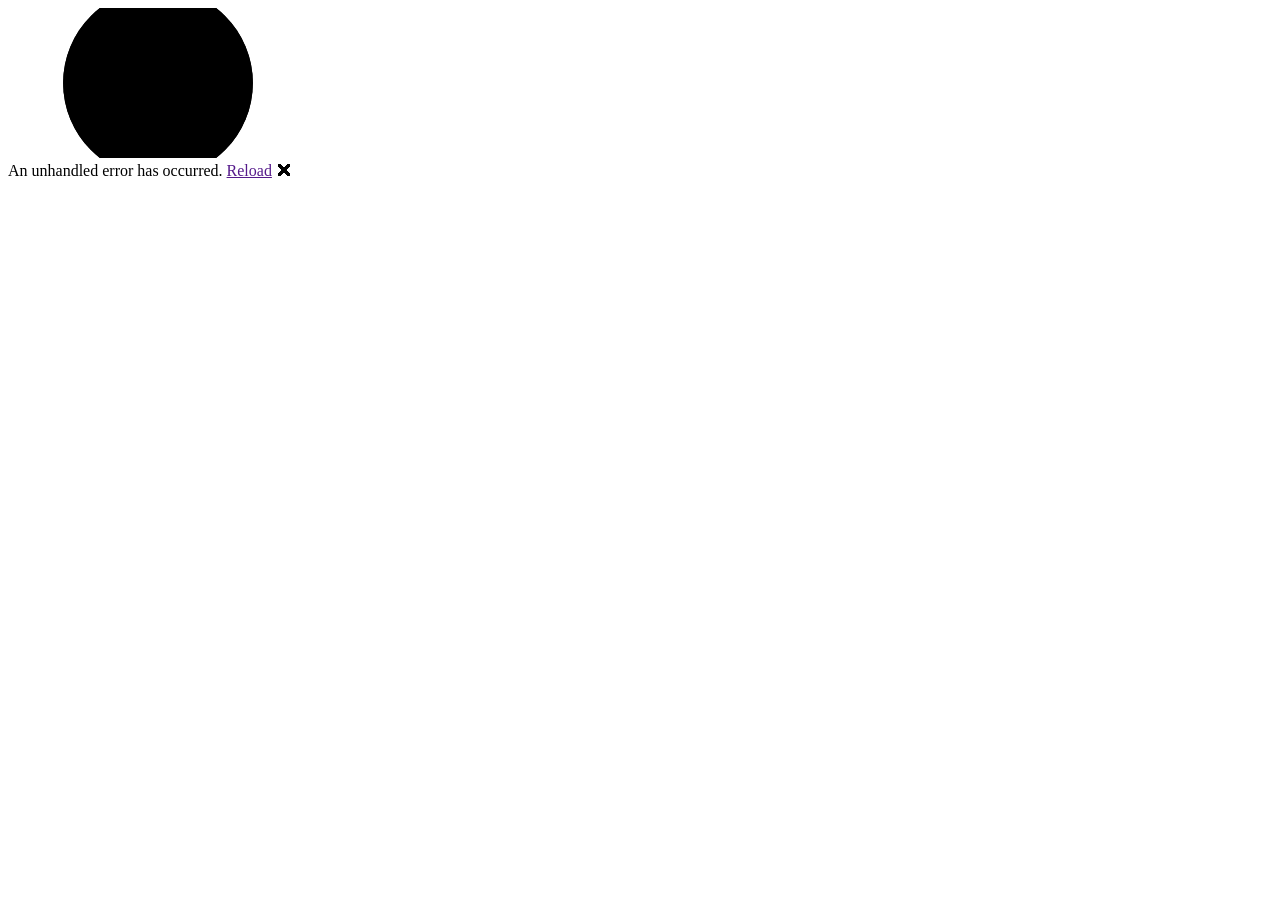
==== wwwroot/index.html @ b7fec28a "Initial commit - Zylo Consulting website" ====
<!DOCTYPE html>
<html lang="en">

<head>
    <meta charset="utf-8" />
    <meta name="viewport" content="width=device-width, initial-scale=1.0" />
    <title>Zylo Consulting | Modern IT Solutions for Small Business</title>
    <meta name="description" content="Enterprise-grade IT consulting for small businesses. Managed IT, cloud migration, network security, and technical support. London-based.">
    <meta name="keywords" content="IT consulting, managed IT services, cloud migration, network security, London, small business IT">
    <meta name="author" content="Zylo Consulting Ltd">
    <meta name="theme-color" content="#0A1628">
    <meta property="og:title" content="Zylo Consulting | Modern IT for Modern Business">
    <meta property="og:description" content="Enterprise-grade technology solutions tailored for small businesses. London-based IT consulting.">
    <meta property="og:type" content="website">
    <meta property="og:url" content="https://zyloconsulting.com">
    <link rel="canonical" href="https://zyloconsulting.com">
    
    <base href="/" />
    
    <link rel="preconnect" href="https://fonts.googleapis.com">
    <link rel="preconnect" href="https://fonts.gstatic.com" crossorigin>
    <link href="https://fonts.googleapis.com/css2?family=Sora:wght@300;400;600;700;800&family=Inter:wght@300;400;500;600&display=swap" rel="stylesheet">
    
    <link rel="stylesheet" href="css/app.css" />
</head>

<body>
    <div id="app">
        <svg class="loading-progress">
            <circle r="40%" cx="50%" cy="50%" />
            <circle r="40%" cx="50%" cy="50%" />
        </svg>
        <div class="loading-progress-text"></div>
    </div>

    <div id="blazor-error-ui">
        An unhandled error has occurred.
        <a href="" class="reload">Reload</a>
        <a class="dismiss">🗙</a>
    </div>
    
    <script src="_framework/blazor.webassembly.js"></script>
    <script src="js/site.js"></script>
</body>

</html>
---- wwwroot/css/app.css ----
/* =============================================
   ZYLO CONSULTING — DESIGN SYSTEM
   ============================================= */
@import url('https://fonts.googleapis.com/css2?family=Sora:wght@300;400;600;700;800&family=Inter:wght@300;400;500;600&display=swap');

:root {
    --blue: #0066FF;
    --blue-light: #3385FF;
    --cyan: #00E5FF;
    --violet: #7C3AED;
    --violet-light: #9B5DEA;
    --bg: #080C14;
    --bg2: #0D1220;
    --bg3: #111827;
    --card: rgba(255,255,255,0.04);
    --card-border: rgba(255,255,255,0.08);
    --text: #FFFFFF;
    --text2: rgba(255,255,255,0.72);
    --text3: rgba(255,255,255,0.45);
    --radius: 16px;
    --radius-lg: 24px;
    --radius-xl: 32px;
    --glow-blue: 0 0 60px rgba(0,102,255,0.35);
    --glow-cyan: 0 0 60px rgba(0,229,255,0.35);
}

*, *::before, *::after { margin:0; padding:0; box-sizing:border-box; }
html { scroll-behavior: smooth; }
body {
    font-family: 'Inter', -apple-system, sans-serif;
    background: var(--bg);
    color: var(--text);
    overflow-x: hidden;
    line-height: 1.6;
}
a { text-decoration: none; color: inherit; }
img { max-width: 100%; display: block; }
button { cursor: pointer; font-family: inherit; border: none; }

/* =============================================
   BACKGROUND
   ============================================= */
.bg-noise {
    position: fixed; inset: 0; z-index: 0; pointer-events: none;
    background-image: radial-gradient(ellipse 80% 50% at 50% -20%, rgba(0,102,255,0.18), transparent),
                      radial-gradient(ellipse 60% 40% at 80% 80%, rgba(124,58,237,0.12), transparent);
}

/* =============================================
   TYPOGRAPHY
   ============================================= */
h1, h2, h3, h4 {
    font-family: 'Sora', sans-serif;
    font-weight: 700;
    line-height: 1.1;
    letter-spacing: -0.5px;
}
.gradient-text {
    background: linear-gradient(135deg, var(--cyan) 0%, var(--blue) 40%, var(--violet) 100%);
    -webkit-background-clip: text;
    -webkit-text-fill-color: transparent;
    background-clip: text;
}

/* =============================================
   NAVIGATION
   ============================================= */
nav#navbar {
    position: fixed; top: 0; width: 100%; z-index: 1000;
    padding: 1rem 5%;
    display: flex; align-items: center; justify-content: space-between;
    background: rgba(8,12,20,0.8);
    backdrop-filter: blur(20px);
    -webkit-backdrop-filter: blur(20px);
    border-bottom: 1px solid rgba(255,255,255,0.06);
    transition: all 0.3s ease;
}
nav#navbar.scrolled {
    padding: 0.7rem 5%;
    background: rgba(8,12,20,0.95);
    box-shadow: 0 4px 30px rgba(0,0,0,0.4);
}
.brand-logo { display: flex; align-items: center; }
.brand-logo img { height: 40px; width: auto; mix-blend-mode: screen; filter: brightness(1.2); }
.nav-links {
    display: flex; align-items: center; gap: 2rem;
    list-style: none;
}
.nav-links a {
    font-size: 0.92rem; font-weight: 500;
    color: var(--text2);
    padding: 0.4rem 0;
    position: relative;
    transition: color 0.25s;
}
.nav-links a:hover, .nav-links a.active { color: var(--cyan); }
.nav-links a::after {
    content: ''; position: absolute; bottom: -2px; left: 0;
    width: 0; height: 2px;
    background: linear-gradient(90deg, var(--cyan), var(--blue));
    border-radius: 2px; transition: width 0.3s;
}
.nav-links a:hover::after, .nav-links a.active::after { width: 100%; }
.nav-cta {
    padding: 0.6rem 1.4rem;
    background: linear-gradient(135deg, var(--blue), var(--violet));
    color: #fff; border-radius: 8px;
    font-weight: 600; font-size: 0.9rem;
    transition: all 0.3s;
}
.nav-cta:hover { transform: translateY(-2px); box-shadow: var(--glow-blue); }
.mobile-toggle {
    display: none; flex-direction: column; gap: 5px;
    background: none; border: none; padding: 5px; z-index: 1001;
}
.mobile-toggle span {
    width: 24px; height: 2px;
    background: var(--text); border-radius: 2px;
    transition: all 0.3s;
}
.mobile-toggle.active span:nth-child(1) { transform: rotate(45deg) translate(5px,5px); }
.mobile-toggle.active span:nth-child(2) { opacity: 0; }
.mobile-toggle.active span:nth-child(3) { transform: rotate(-45deg) translate(5px,-5px); }
.mobile-menu {
    display: none; position: fixed; inset: 0;
    background: rgba(8,12,20,0.98); backdrop-filter: blur(30px);
    z-index: 999; flex-direction: column;
    align-items: center; justify-content: center; gap: 2rem;
}
.mobile-menu.open { display: flex; }
.mobile-menu a { font-size: 1.5rem; font-weight: 600; transition: color 0.3s; }
.mobile-menu a:hover { color: var(--cyan); }

/* =============================================
   BUTTONS
   ============================================= */
.btn-primary {
    display: inline-flex; align-items: center; gap: 0.5rem;
    padding: 0.85rem 2rem;
    background: linear-gradient(135deg, var(--blue), var(--violet));
    color: #fff; border-radius: 10px;
    font-weight: 600; font-size: 1rem;
    transition: all 0.3s;
}
.btn-primary:hover { transform: translateY(-3px); box-shadow: var(--glow-blue); }
.btn-outline {
    display: inline-flex; align-items: center; gap: 0.5rem;
    padding: 0.85rem 2rem;
    background: transparent;
    color: var(--cyan); border: 2px solid rgba(0,229,255,0.4);
    border-radius: 10px; font-weight: 600; font-size: 1rem;
    transition: all 0.3s;
}
.btn-outline:hover {
    background: rgba(0,229,255,0.08);
    border-color: var(--cyan); transform: translateY(-3px);
}

/* =============================================
   SECTION SHARED
   ============================================= */
.section { position: relative; padding: 7rem 5%; z-index: 1; }
.container { max-width: 1280px; margin: 0 auto; }
.section-tag {
    display: inline-block;
    padding: 0.35rem 1rem;
    background: rgba(0,102,255,0.1);
    border: 1px solid rgba(0,102,255,0.25);
    border-radius: 50px;
    font-size: 0.78rem; font-weight: 600;
    color: var(--cyan); letter-spacing: 2px;
    text-transform: uppercase; margin-bottom: 1.2rem;
}
.section-title {
    font-size: clamp(2rem, 4vw, 3.2rem);
    font-weight: 800; margin-bottom: 1rem;
}
.section-subtitle {
    color: var(--text2); font-size: 1.1rem;
    max-width: 620px; font-weight: 300; line-height: 1.8;
}

/* =============================================
   CARDS
   ============================================= */
.glass-card {
    background: var(--card);
    border: 1px solid var(--card-border);
    border-radius: var(--radius-lg);
    backdrop-filter: blur(12px);
    transition: all 0.4s cubic-bezier(0.4,0,0.2,1);
}
.glass-card:hover {
    border-color: rgba(0,229,255,0.2);
    transform: translateY(-6px);
    box-shadow: 0 24px 60px rgba(0,0,0,0.3), 0 0 40px rgba(0,102,255,0.06);
    background: rgba(255,255,255,0.06);
}

/* =============================================
   REVEAL ANIMATIONS
   ============================================= */
.reveal {
    opacity: 0; transform: translateY(30px);
    transition: opacity 0.7s ease, transform 0.7s ease;
}
.reveal.visible { opacity: 1; transform: translateY(0); }
.reveal-delay-1 { transition-delay: 0.1s; }
.reveal-delay-2 { transition-delay: 0.2s; }
.reveal-delay-3 { transition-delay: 0.3s; }
.reveal-delay-4 { transition-delay: 0.4s; }

/* =============================================
   HERO
   ============================================= */
.hero {
    min-height: 100vh;
    display: flex; align-items: center; justify-content: center;
    padding: 7rem 5% 5rem;
    position: relative; z-index: 1;
    text-align: center;
}
.hero-badge {
    display: inline-flex; align-items: center; gap: 0.5rem;
    padding: 0.45rem 1.2rem;
    background: rgba(0,229,255,0.08);
    border: 1px solid rgba(0,229,255,0.2);
    border-radius: 50px; font-size: 0.82rem; font-weight: 500;
    color: var(--cyan); margin-bottom: 2rem;
    animation: fadeDown 0.7s ease both;
}
.hero-badge .dot {
    width: 7px; height: 7px; background: var(--cyan);
    border-radius: 50%; animation: blink 2s ease-in-out infinite;
}
@keyframes blink { 0%,100%{opacity:1} 50%{opacity:0.3} }
@keyframes fadeDown { from{opacity:0;transform:translateY(-20px)} to{opacity:1;transform:translateY(0)} }
@keyframes fadeUp { from{opacity:0;transform:translateY(30px)} to{opacity:1;transform:translateY(0)} }
.hero h1 {
    font-size: clamp(3rem, 7.5vw, 6rem); font-weight: 800;
    letter-spacing: -2px; margin-bottom: 1.5rem;
    animation: fadeUp 0.8s ease 0.1s both;
}
.hero p {
    font-size: clamp(1.05rem, 1.8vw, 1.25rem);
    color: var(--text2); max-width: 650px; margin: 0 auto 2.5rem;
    line-height: 1.8; animation: fadeUp 0.8s ease 0.2s both;
}
.hero-btns {
    display: flex; gap: 1rem; justify-content: center; flex-wrap: wrap;
    animation: fadeUp 0.8s ease 0.3s both;
}
.hero-stats {
    display: flex; gap: 3rem; justify-content: center;
    margin-top: 5rem; padding-top: 3rem;
    border-top: 1px solid rgba(255,255,255,0.06);
    animation: fadeUp 0.8s ease 0.45s both; flex-wrap: wrap;
}
.stat-item { text-align: center; }
.stat-num {
    font-family:'Sora',sans-serif; font-size: 2.5rem; font-weight: 800;
    background: linear-gradient(135deg, var(--cyan), var(--blue));
    -webkit-background-clip: text; -webkit-text-fill-color: transparent;
    background-clip: text; display: block;
}
.stat-label { font-size: 0.8rem; color: var(--text3); text-transform: uppercase; letter-spacing: 1.5px; }

/* =============================================
   SERVICES SECTION
   ============================================= */
.services-grid {
    display: grid;
    grid-template-columns: repeat(auto-fit, minmax(280px, 1fr));
    gap: 1.5rem;
}
.service-card { padding: 2.5rem 2rem; }
.service-icon {
    width: 60px; height: 60px;
    background: linear-gradient(135deg, rgba(0,102,255,0.15), rgba(124,58,237,0.15));
    border-radius: 14px; display: flex; align-items: center; justify-content: center;
    font-size: 1.8rem; margin-bottom: 1.5rem;
    transition: all 0.3s;
}
.service-card:hover .service-icon { transform: scale(1.1); box-shadow: var(--glow-blue); }
.service-card h3 { font-size: 1.25rem; margin-bottom: 0.8rem; }
.service-card p { color: var(--text2); font-size: 0.95rem; line-height: 1.7; margin-bottom: 1.2rem; }
.service-card ul { list-style: none; }
.service-card li {
    color: var(--text3); font-size: 0.88rem;
    padding: 0.35rem 0 0.35rem 1.4rem; position: relative;
}
.service-card li::before { content:'→'; position:absolute; left:0; color:var(--cyan); }
.service-top-bar {
    height: 3px; width: 100%;
    background: linear-gradient(90deg, var(--blue), var(--violet));
    border-radius: 3px 3px 0 0; margin-bottom: 0;
    transform: scaleX(0); transform-origin: left;
    transition: transform 0.4s ease;
}
.service-card-wrap { border-radius: var(--radius-lg); overflow: hidden; }
.service-card-wrap:hover .service-top-bar { transform: scaleX(1); }

/* =============================================
   WHY US
   ============================================= */
.features-grid {
    display: grid;
    grid-template-columns: repeat(auto-fit, minmax(240px, 1fr));
    gap: 2rem;
}
.feature-card {
    text-align: center; padding: 2.5rem 1.5rem;
    border-radius: var(--radius-lg);
    transition: all 0.3s;
}
.feature-card:hover { background: rgba(255,255,255,0.02); }
.feature-ring {
    width: 80px; height: 80px; border-radius: 50%;
    background: linear-gradient(135deg, rgba(0,102,255,0.1), rgba(124,58,237,0.1));
    border: 1px solid rgba(0,229,255,0.15);
    display: flex; align-items: center; justify-content: center;
    font-size: 2rem; margin: 0 auto 1.5rem;
    transition: all 0.4s;
}
.feature-card:hover .feature-ring {
    transform: scale(1.12) rotate(5deg);
    border-color: var(--cyan); box-shadow: var(--glow-cyan);
}
.feature-card h3 { font-size: 1.1rem; margin-bottom: 0.7rem; }
.feature-card p { color: var(--text2); font-size: 0.9rem; line-height: 1.7; }

/* =============================================
   PROCESS / TIMELINE
   ============================================= */
.process-steps {
    display: grid; grid-template-columns: repeat(4,1fr);
    gap: 0; max-width: 1100px; margin: 0 auto;
    position: relative;
}
.process-steps::before {
    content:''; position:absolute; top:28px; left:12.5%; width:75%; height:2px;
    background: linear-gradient(90deg, var(--blue), var(--violet), var(--cyan));
    opacity: 0.3;
}
.process-step { text-align: center; padding: 0 1rem; }
.step-circle {
    width: 56px; height: 56px; border-radius: 50%;
    background: var(--bg); border: 2px solid rgba(0,102,255,0.35);
    display: flex; align-items: center; justify-content: center;
    font-weight: 700; font-size: 1rem; color: var(--blue);
    margin: 0 auto 1.5rem; position: relative; z-index: 2;
    transition: all 0.4s;
}
.process-step:hover .step-circle {
    background: linear-gradient(135deg, var(--blue), var(--violet));
    color: #fff; border-color: transparent; box-shadow: var(--glow-blue);
    transform: scale(1.15);
}
.step-icon { font-size: 1.6rem; margin-bottom: 0.8rem; }
.process-step h3 { font-size: 1.05rem; margin-bottom: 0.5rem; }
.process-step p { color: var(--text3); font-size: 0.85rem; line-height: 1.6; }

/* =============================================
   CTA BANNER
   ============================================= */
.cta-banner {
    background: linear-gradient(135deg, rgba(0,102,255,0.08), rgba(124,58,237,0.08));
    border: 1px solid rgba(0,102,255,0.15);
    border-radius: var(--radius-xl); padding: 5rem 3rem;
    text-align: center; position: relative; overflow: hidden;
}
.cta-banner::before {
    content:''; position:absolute; inset:0;
    background: linear-gradient(135deg, rgba(0,229,255,0.03), rgba(124,58,237,0.03));
}
.cta-banner > * { position: relative; z-index: 1; }
.cta-banner h2 { font-size: clamp(1.8rem,3.5vw,2.8rem); margin-bottom: 1rem; }
.cta-banner p { color:var(--text2); font-size:1.1rem; max-width:550px; margin:0 auto 2rem; }

/* =============================================
   CONTACT FORM
   ============================================= */
.contact-grid {
    display: grid; grid-template-columns: 1fr 1.2fr; gap: 4rem;
    align-items: start;
}
.contact-info h2 { font-size: 2.5rem; margin-bottom: 1rem; }
.contact-info p { color: var(--text2); line-height: 1.8; margin-bottom: 2rem; }
.contact-detail {
    display: flex; align-items: center; gap: 1rem;
    margin-bottom: 1.2rem;
}
.contact-icon {
    width: 48px; height: 48px; border-radius: 12px;
    background: rgba(0,102,255,0.1); border: 1px solid rgba(0,102,255,0.2);
    display: flex; align-items: center; justify-content: center; font-size: 1.3rem;
    flex-shrink: 0;
}
.contact-detail h4 { font-size: 0.85rem; color: var(--text3); text-transform: uppercase; letter-spacing: 1px; margin-bottom: 0.2rem; }
.contact-detail p { color: var(--text2); font-size: 0.95rem; margin: 0; }
.contact-form { display: flex; flex-direction: column; gap: 1.2rem; }
.form-group { display: flex; flex-direction: column; gap: 0.5rem; }
.form-group label { font-size: 0.87rem; color: var(--text2); font-weight: 500; }
.form-group input, .form-group textarea, .form-group select {
    background: rgba(255,255,255,0.04);
    border: 1px solid rgba(255,255,255,0.1);
    border-radius: 10px; padding: 0.85rem 1.1rem;
    color: var(--text); font-family: inherit; font-size: 0.95rem;
    transition: border-color 0.25s;
    outline: none;
}
.form-group input:focus, .form-group textarea:focus, .form-group select:focus {
    border-color: var(--blue);
    box-shadow: 0 0 0 3px rgba(0,102,255,0.1);
}
.form-group textarea { min-height: 140px; resize: vertical; }
.form-row { display: grid; grid-template-columns: 1fr 1fr; gap: 1rem; }

/* =============================================
   ABOUT PAGE
   ============================================= */
.about-grid {
    display: grid; grid-template-columns: 1fr 1fr; gap: 5rem; align-items: center;
}
.about-text h2 { font-size: clamp(2rem,4vw,3rem); margin-bottom: 1.2rem; }
.about-text p { color: var(--text2); line-height: 1.8; margin-bottom: 1.2rem; }
.values-grid {
    display: grid; grid-template-columns: repeat(2,1fr); gap: 1.5rem;
    margin-top: 2rem;
}
.value-card {
    padding: 1.5rem; border-radius: var(--radius);
    background: var(--card); border: 1px solid var(--card-border);
}
.value-card .icon { font-size: 1.8rem; margin-bottom: 0.8rem; }
.value-card h4 { font-size: 1rem; margin-bottom: 0.4rem; }
.value-card p { font-size: 0.88rem; color: var(--text2); }
.about-visual {
    position: relative; display: flex; align-items: center; justify-content: center;
}
.about-blob {
    width: 400px; height: 400px; border-radius: 60% 40% 70% 30% / 50% 60% 40% 50%;
    background: linear-gradient(135deg, rgba(0,102,255,0.12), rgba(124,58,237,0.12));
    border: 1px solid rgba(0,102,255,0.2);
    display: flex; align-items: center; justify-content: center;
    animation: blobFloat 8s ease-in-out infinite;
}
@keyframes blobFloat {
    0%,100%{border-radius:60% 40% 70% 30% / 50% 60% 40% 50%}
    33%{border-radius:40% 60% 30% 70% / 60% 40% 60% 40%}
    66%{border-radius:70% 30% 40% 60% / 40% 70% 30% 60%}
}
.blob-inner { text-align: center; }
.blob-inner .num {
    font-family:'Sora',sans-serif; font-size: 4rem; font-weight: 800;
    background: linear-gradient(135deg, var(--cyan), var(--blue));
    -webkit-background-clip: text; -webkit-text-fill-color: transparent; background-clip: text;
}
.blob-inner p { color: var(--text2); font-size: 0.95rem; margin-top: 0.3rem; }
.timeline { position: relative; padding-left: 2.5rem; }
.timeline::before {
    content:''; position:absolute; left:0; top:0; bottom: 0;
    width:2px; background: linear-gradient(180deg, var(--blue), var(--violet));
    border-radius: 2px;
}
.timeline-item {
    position: relative; padding-bottom: 2.5rem;
}
.timeline-item::before {
    content:''; position:absolute; left:-2.5rem; top:6px;
    width:12px; height:12px; border-radius:50%;
    background: var(--blue); border: 2px solid var(--bg);
    box-shadow: 0 0 0 4px rgba(0,102,255,0.2);
}
.timeline-item h4 { font-size:1rem; margin-bottom:0.3rem; }
.timeline-item .year {
    font-size:0.78rem; color:var(--cyan);
    font-weight:600; text-transform:uppercase;
    letter-spacing:1.5px; margin-bottom: 0.4rem;
}
.timeline-item p { color:var(--text2); font-size:0.9rem; line-height:1.7; }

/* =============================================
   BLOG PAGE
   ============================================= */
.blog-filters {
    display: flex; gap: 0.75rem; flex-wrap: wrap; margin-bottom: 3rem;
}
.filter-btn {
    padding: 0.45rem 1.2rem;
    background: rgba(255,255,255,0.04);
    border: 1px solid rgba(255,255,255,0.1);
    border-radius: 50px; font-size: 0.85rem; color: var(--text2);
    cursor: pointer; transition: all 0.25s; font-family: inherit;
}
.filter-btn:hover, .filter-btn.active {
    background: rgba(0,102,255,0.15);
    border-color: var(--blue); color: var(--cyan);
}
.blog-grid {
    display: grid; grid-template-columns: repeat(auto-fill,minmax(320px,1fr)); gap: 2rem;
}
.blog-card { overflow: hidden; }
.blog-card-img {
    width: 100%; height: 200px; object-fit: cover;
    background: linear-gradient(135deg, rgba(0,102,255,0.15), rgba(124,58,237,0.15));
    display: flex; align-items: center; justify-content: center;
    font-size: 3rem; border-radius: var(--radius-lg) var(--radius-lg) 0 0;
}
.blog-card-body { padding: 1.8rem; }
.blog-tag {
    display: inline-block; padding: 0.25rem 0.8rem;
    background: rgba(0,229,255,0.08); border-radius: 50px;
    font-size: 0.75rem; color: var(--cyan); font-weight: 500;
    margin-bottom: 0.8rem;
}
.blog-card h3 { font-size: 1.15rem; margin-bottom: 0.6rem; line-height: 1.4; }
.blog-card p { color: var(--text2); font-size: 0.88rem; line-height: 1.7; margin-bottom: 1.2rem; }
.blog-meta { display: flex; align-items: center; gap: 1rem; font-size: 0.8rem; color: var(--text3); }
.blog-read-more { color: var(--cyan); font-size: 0.88rem; font-weight: 600; transition: gap 0.25s; display: inline-flex; align-items: center; gap: 0.4rem; }
.blog-read-more:hover { gap: 0.7rem; }

/* =============================================
   FOOTER
   ============================================= */
footer {
    position: relative; z-index: 1;
    background: var(--bg2);
    border-top: 1px solid rgba(255,255,255,0.06);
}
.footer-top {
    padding: 5rem 5%;
    display: grid;
    grid-template-columns: 2fr 1fr 1fr 1fr;
    gap: 3rem;
}
.footer-brand img { height: 36px; width: auto; mix-blend-mode: screen; filter: brightness(1.2); margin-bottom: 1.2rem; }
.footer-brand p { color: var(--text2); font-size: 0.92rem; line-height: 1.8; max-width: 280px; }
.footer-col h5 {
    font-family: 'Sora', sans-serif; font-size: 0.88rem;
    font-weight: 600; letter-spacing: 1.5px; text-transform: uppercase;
    color: var(--text3); margin-bottom: 1.2rem;
}
.footer-col a {
    display: block; color: var(--text2); font-size: 0.92rem;
    margin-bottom: 0.7rem; transition: color 0.25s;
}
.footer-col a:hover { color: var(--cyan); }
.footer-bottom {
    padding: 1.5rem 5%; border-top: 1px solid rgba(255,255,255,0.04);
    display: flex; align-items: center; justify-content: space-between;
    flex-wrap: wrap; gap: 1rem;
}
.footer-bottom p { font-size: 0.85rem; color: var(--text3); }

/* =============================================
   PAGE HEADER (inner pages)
   ============================================= */
.page-header {
    padding: 10rem 5% 5rem;
    text-align: center; position: relative; z-index: 1;
    background: linear-gradient(180deg, rgba(0,102,255,0.05) 0%, transparent 100%);
    border-bottom: 1px solid rgba(255,255,255,0.05);
}
.page-header h1 { font-size: clamp(2.5rem,5vw,4rem); margin-bottom: 1rem; }
.page-header p { color: var(--text2); font-size: 1.1rem; max-width: 600px; margin: 0 auto; }

/* =============================================
   RESPONSIVE
   ============================================= */
@media (max-width: 1024px) {
    .contact-grid { grid-template-columns: 1fr; }
    .about-grid { grid-template-columns: 1fr; }
    .footer-top { grid-template-columns: 1fr 1fr; }
    .process-steps { grid-template-columns: repeat(2,1fr); gap: 2rem; }
    .process-steps::before { display:none; }
}
@media (max-width: 768px) {
    .nav-links, .nav-cta { display: none; }
    .mobile-toggle { display: flex; }
    .hero h1 { letter-spacing: -1.5px; }
    .hero-stats { gap: 2rem; }
    .section { padding: 4rem 5%; }
    .footer-top { grid-template-columns: 1fr; gap: 2rem; }
    .values-grid { grid-template-columns: 1fr; }
    .form-row { grid-template-columns: 1fr; }
    .footer-bottom { flex-direction: column; text-align:center; }
}
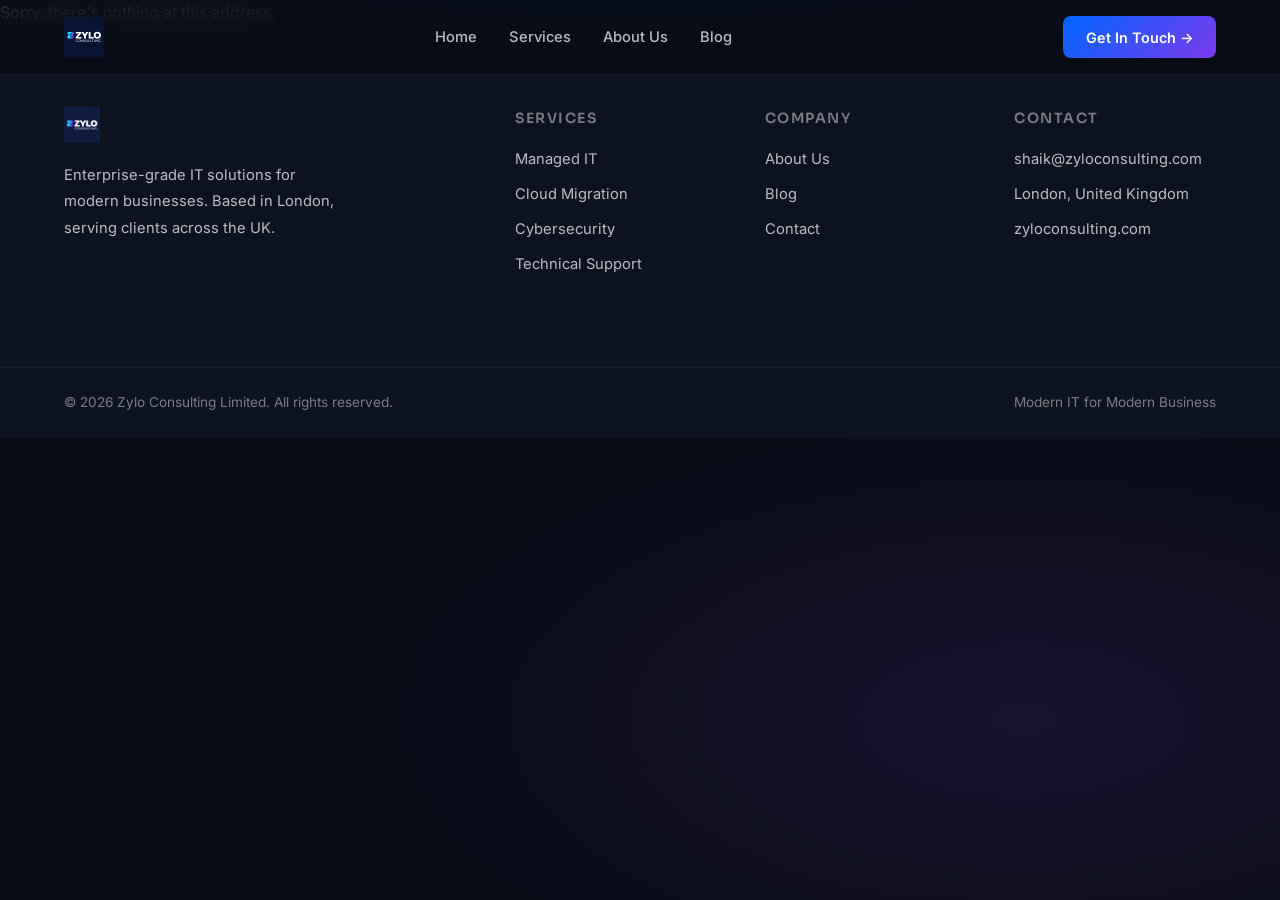
==== commit 90468d30: "Removed London references and updated Hero text" ====
--- a/wwwroot/index.html
+++ b/wwwroot/index.html
@@ -5,12 +5,12 @@
     <meta charset="utf-8" />
     <meta name="viewport" content="width=device-width, initial-scale=1.0" />
     <title>Zylo Consulting | Modern IT Solutions for Small Business</title>
-    <meta name="description" content="Enterprise-grade IT consulting for small businesses. Managed IT, cloud migration, network security, and technical support. London-based.">
-    <meta name="keywords" content="IT consulting, managed IT services, cloud migration, network security, London, small business IT">
+    <meta name="description" content="Enterprise-grade IT consulting for small businesses. Managed IT, cloud migration, network security, and technical support.">
+    <meta name="keywords" content="IT consulting, managed IT services, cloud migration, network security, small business IT">
     <meta name="author" content="Zylo Consulting Ltd">
     <meta name="theme-color" content="#0A1628">
     <meta property="og:title" content="Zylo Consulting | Modern IT for Modern Business">
-    <meta property="og:description" content="Enterprise-grade technology solutions tailored for small businesses. London-based IT consulting.">
+    <meta property="og:description" content="Enterprise-grade technology solutions tailored for small businesses.">
     <meta property="og:type" content="website">
     <meta property="og:url" content="https://zyloconsulting.com">
     <link rel="canonical" href="https://zyloconsulting.com">
@@ -22,6 +22,22 @@
     <link href="https://fonts.googleapis.com/css2?family=Sora:wght@300;400;600;700;800&family=Inter:wght@300;400;500;600&display=swap" rel="stylesheet">
     
     <link rel="stylesheet" href="css/app.css" />
+
+    <!-- SPA redirect: restore path from 404.html redirect -->
+    <script>
+        (function () {
+            var redirect = sessionStorage.getItem('redirect');
+            if (redirect && redirect !== '/') {
+                sessionStorage.removeItem('redirect');
+                history.replaceState(null, null, redirect);
+            }
+        })();
+    </script>
+
+    <!-- Hide Blazor error bar - intermittent startup timing errors self-resolve -->
+    <style>
+        #blazor-error-ui { display: none !important; }
+    </style>
 </head>
 
 <body>
--- a/wwwroot/css/app.css
+++ b/wwwroot/css/app.css
@@ -1,208 +1,1273 @@
-/* =============================================
-   ZYLO CONSULTING — DESIGN SYSTEM
-   ============================================= */
-@import url('https://fonts.googleapis.com/css2?family=Sora:wght@300;400;600;700;800&family=Inter:wght@300;400;500;600&display=swap');
-
+/* ==============================================
+   ZYLO CONSULTING — Design System
+   Inspired by XpertCS + Spherica
+   ============================================== */
+
+/* ── Google Fonts ── */
+@import url('https://fonts.googleapis.com/css2?family=Montserrat:wght@400;600;700;800;900&family=Inter:wght@300;400;500;600&display=swap');
+
+/* ── Design Tokens ── */
 :root {
-    --blue: #0066FF;
-    --blue-light: #3385FF;
-    --cyan: #00E5FF;
-    --violet: #7C3AED;
-    --violet-light: #9B5DEA;
-    --bg: #080C14;
-    --bg2: #0D1220;
-    --bg3: #111827;
-    --card: rgba(255,255,255,0.04);
-    --card-border: rgba(255,255,255,0.08);
-    --text: #FFFFFF;
-    --text2: rgba(255,255,255,0.72);
-    --text3: rgba(255,255,255,0.45);
-    --radius: 16px;
-    --radius-lg: 24px;
-    --radius-xl: 32px;
-    --glow-blue: 0 0 60px rgba(0,102,255,0.35);
-    --glow-cyan: 0 0 60px rgba(0,229,255,0.35);
-}
-
-*, *::before, *::after { margin:0; padding:0; box-sizing:border-box; }
+  --navy:       #0A2540;
+  --navy-dark:  #061828;
+  --orange:     #F47920;
+  --orange-dark:#D4650E;
+  --green:      #00875A;
+  --green-dark: #006644;
+  --charcoal:   #1E2A38;
+  --charcoal-2: #2C3A4A;
+  --white:      #FFFFFF;
+  --off-white:  #F7F9FC;
+  --light-gray: #EEF1F6;
+  --mid-gray:   #8899AA;
+  --text:       #1A2B3C;
+  --text-light: #5A6A7A;
+  --border:     #DDE3EC;
+  --shadow:     0 4px 20px rgba(10,37,64,0.10);
+  --shadow-md:  0 8px 32px rgba(10,37,64,0.14);
+  --radius:     6px;
+  --radius-lg:  12px;
+  --transition: 0.25s ease;
+  --font-head:  'Montserrat', sans-serif;
+  --font-body:  'Inter', sans-serif;
+}
+
+/* ── Reset & Base ── */
+*, *::before, *::after { box-sizing: border-box; margin: 0; padding: 0; }
+
 html { scroll-behavior: smooth; }
+
 body {
-    font-family: 'Inter', -apple-system, sans-serif;
-    background: var(--bg);
-    color: var(--text);
-    overflow-x: hidden;
-    line-height: 1.6;
-}
+  font-family: var(--font-body);
+  color: var(--text);
+  background: var(--white);
+  line-height: 1.7;
+  font-size: 16px;
+}
+
+img { max-width: 100%; display: block; }
+
 a { text-decoration: none; color: inherit; }
-img { max-width: 100%; display: block; }
-button { cursor: pointer; font-family: inherit; border: none; }
-
-/* =============================================
-   BACKGROUND
-   ============================================= */
-.bg-noise {
-    position: fixed; inset: 0; z-index: 0; pointer-events: none;
-    background-image: radial-gradient(ellipse 80% 50% at 50% -20%, rgba(0,102,255,0.18), transparent),
-                      radial-gradient(ellipse 60% 40% at 80% 80%, rgba(124,58,237,0.12), transparent);
-}
-
-/* =============================================
-   TYPOGRAPHY
-   ============================================= */
-h1, h2, h3, h4 {
-    font-family: 'Sora', sans-serif;
-    font-weight: 700;
-    line-height: 1.1;
-    letter-spacing: -0.5px;
-}
-.gradient-text {
-    background: linear-gradient(135deg, var(--cyan) 0%, var(--blue) 40%, var(--violet) 100%);
-    -webkit-background-clip: text;
-    -webkit-text-fill-color: transparent;
-    background-clip: text;
-}
-
-/* =============================================
-   NAVIGATION
-   ============================================= */
-nav#navbar {
-    position: fixed; top: 0; width: 100%; z-index: 1000;
-    padding: 1rem 5%;
-    display: flex; align-items: center; justify-content: space-between;
-    background: rgba(8,12,20,0.8);
-    backdrop-filter: blur(20px);
-    -webkit-backdrop-filter: blur(20px);
-    border-bottom: 1px solid rgba(255,255,255,0.06);
-    transition: all 0.3s ease;
-}
-nav#navbar.scrolled {
-    padding: 0.7rem 5%;
-    background: rgba(8,12,20,0.95);
-    box-shadow: 0 4px 30px rgba(0,0,0,0.4);
-}
-.brand-logo { display: flex; align-items: center; }
-.brand-logo img { height: 40px; width: auto; mix-blend-mode: screen; filter: brightness(1.2); }
+
+ul { list-style: none; }
+
+/* ── Container ── */
+.container {
+  width: 100%;
+  max-width: 1180px;
+  margin: 0 auto;
+  padding: 0 24px;
+}
+
+/* ── Section ── */
+.section { padding: 80px 0; }
+.section-light { background: var(--white); }
+.section-gray  { background: var(--off-white); }
+.section-dark  { background: var(--charcoal); color: var(--white); }
+.section-navy  { background: var(--navy); color: var(--white); }
+.section-green { background: var(--green); color: var(--white); }
+
+/* ── Section Header ── */
+.section-tag {
+  display: inline-block;
+  font-family: var(--font-head);
+  font-size: 0.7rem;
+  font-weight: 700;
+  letter-spacing: 2px;
+  text-transform: uppercase;
+  color: var(--orange);
+  margin-bottom: 12px;
+}
+
+.section-title {
+  font-family: var(--font-head);
+  font-size: clamp(1.6rem, 3vw, 2.4rem);
+  font-weight: 800;
+  color: var(--navy);
+  text-transform: uppercase;
+  letter-spacing: 0.5px;
+  line-height: 1.2;
+  margin-bottom: 8px;
+}
+
+.section-title .accent { color: var(--orange); }
+
+.section-title-white { color: var(--white); }
+
+.section-underline {
+  width: 50px;
+  height: 3px;
+  background: var(--orange);
+  margin: 12px 0 20px;
+}
+
+.section-underline.center { margin: 12px auto 20px; }
+
+.section-subtitle {
+  color: var(--text-light);
+  max-width: 600px;
+  font-size: 1.05rem;
+  line-height: 1.7;
+}
+
+.section-subtitle-white { color: rgba(255,255,255,0.8); }
+
+.text-center { text-align: center; }
+
+/* ── Buttons ── */
+.btn {
+  display: inline-block;
+  font-family: var(--font-head);
+  font-weight: 700;
+  font-size: 0.85rem;
+  letter-spacing: 1px;
+  text-transform: uppercase;
+  padding: 13px 30px;
+  border-radius: var(--radius);
+  cursor: pointer;
+  border: 2px solid transparent;
+  transition: var(--transition);
+}
+
+.btn-orange {
+  background: var(--orange);
+  color: var(--white);
+  border-color: var(--orange);
+}
+.btn-orange:hover {
+  background: var(--orange-dark);
+  border-color: var(--orange-dark);
+  transform: translateY(-2px);
+  box-shadow: 0 6px 20px rgba(244,121,32,0.3);
+}
+
+.btn-outline-white {
+  background: transparent;
+  color: var(--white);
+  border-color: var(--white);
+}
+.btn-outline-white:hover {
+  background: var(--white);
+  color: var(--navy);
+}
+
+.btn-outline-orange {
+  background: transparent;
+  color: var(--orange);
+  border-color: var(--orange);
+}
+.btn-outline-orange:hover {
+  background: var(--orange);
+  color: var(--white);
+}
+
+.btn-green {
+  background: var(--green);
+  color: var(--white);
+  border-color: var(--green);
+}
+.btn-green:hover {
+  background: var(--green-dark);
+  transform: translateY(-2px);
+}
+
+.btn-navy {
+  background: var(--navy);
+  color: var(--white);
+  border-color: var(--navy);
+}
+.btn-navy:hover {
+  background: var(--navy-dark);
+  transform: translateY(-2px);
+}
+
+/* ── Top Utility Bar ── */
+.topbar {
+  background: var(--white);
+  border-bottom: 1px solid var(--border);
+  padding: 8px 0;
+}
+
+.topbar-inner {
+  display: flex;
+  align-items: center;
+  justify-content: space-between;
+  gap: 16px;
+}
+
+.topbar-logo img { height: 52px; }
+
+.topbar-contact {
+  display: flex;
+  align-items: center;
+  gap: 28px;
+}
+
+.topbar-item {
+  display: flex;
+  align-items: center;
+  gap: 8px;
+  font-size: 0.9rem;
+  color: var(--text-light);
+}
+
+.topbar-item strong {
+  display: block;
+  font-size: 0.7rem;
+  text-transform: uppercase;
+  letter-spacing: 1px;
+  color: var(--mid-gray);
+  font-weight: 600;
+}
+
+.topbar-item span { color: var(--navy); font-weight: 600; }
+
+.topbar-item .icon {
+  width: 36px; height: 36px;
+  background: var(--orange);
+  border-radius: 50%;
+  display: flex; align-items: center; justify-content: center;
+  color: white;
+  font-size: 0.9rem;
+  flex-shrink: 0;
+}
+
+/* ── Main Navbar ── */
+.navbar {
+  background: var(--navy);
+  position: sticky;
+  top: 0;
+  z-index: 1000;
+  box-shadow: 0 2px 12px rgba(0,0,0,0.3);
+}
+
+.navbar-inner {
+  display: flex;
+  align-items: center;
+  justify-content: space-between;
+  height: 56px;
+}
+
 .nav-links {
-    display: flex; align-items: center; gap: 2rem;
-    list-style: none;
-}
+  display: flex;
+  align-items: center;
+  gap: 0;
+  height: 100%;
+}
+
 .nav-links a {
-    font-size: 0.92rem; font-weight: 500;
-    color: var(--text2);
-    padding: 0.4rem 0;
-    position: relative;
-    transition: color 0.25s;
-}
-.nav-links a:hover, .nav-links a.active { color: var(--cyan); }
+  font-family: var(--font-head);
+  font-size: 0.75rem;
+  font-weight: 700;
+  letter-spacing: 1.5px;
+  text-transform: uppercase;
+  color: rgba(255,255,255,0.8);
+  padding: 0 20px;
+  height: 100%;
+  display: flex;
+  align-items: center;
+  position: relative;
+  transition: color var(--transition);
+}
+
 .nav-links a::after {
-    content: ''; position: absolute; bottom: -2px; left: 0;
-    width: 0; height: 2px;
-    background: linear-gradient(90deg, var(--cyan), var(--blue));
-    border-radius: 2px; transition: width 0.3s;
-}
-.nav-links a:hover::after, .nav-links a.active::after { width: 100%; }
+  content: '';
+  position: absolute;
+  bottom: 0;
+  left: 20px; right: 20px;
+  height: 3px;
+  background: var(--orange);
+  transform: scaleX(0);
+  transition: transform var(--transition);
+}
+
+.nav-links a:hover,
+.nav-links a.active {
+  color: var(--white);
+}
+
+.nav-links a.active::after,
+.nav-links a:hover::after {
+  transform: scaleX(1);
+}
+
 .nav-cta {
-    padding: 0.6rem 1.4rem;
-    background: linear-gradient(135deg, var(--blue), var(--violet));
-    color: #fff; border-radius: 8px;
-    font-weight: 600; font-size: 0.9rem;
-    transition: all 0.3s;
-}
-.nav-cta:hover { transform: translateY(-2px); box-shadow: var(--glow-blue); }
+  font-family: var(--font-head);
+  font-size: 0.75rem;
+  font-weight: 700;
+  letter-spacing: 1px;
+  text-transform: uppercase;
+  background: var(--orange);
+  color: var(--white);
+  padding: 10px 22px;
+  border-radius: var(--radius);
+  transition: var(--transition);
+  white-space: nowrap;
+}
+
+.nav-cta:hover {
+  background: var(--orange-dark);
+  transform: translateY(-1px);
+}
+
+/* Mobile toggle */
 .mobile-toggle {
-    display: none; flex-direction: column; gap: 5px;
-    background: none; border: none; padding: 5px; z-index: 1001;
+  display: none;
+  flex-direction: column;
+  gap: 5px;
+  background: none;
+  border: none;
+  cursor: pointer;
+  padding: 4px;
 }
 .mobile-toggle span {
-    width: 24px; height: 2px;
-    background: var(--text); border-radius: 2px;
-    transition: all 0.3s;
-}
-.mobile-toggle.active span:nth-child(1) { transform: rotate(45deg) translate(5px,5px); }
-.mobile-toggle.active span:nth-child(2) { opacity: 0; }
-.mobile-toggle.active span:nth-child(3) { transform: rotate(-45deg) translate(5px,-5px); }
+  display: block;
+  width: 24px;
+  height: 2px;
+  background: var(--white);
+  transition: var(--transition);
+}
+
+/* Mobile drawer */
 .mobile-menu {
-    display: none; position: fixed; inset: 0;
-    background: rgba(8,12,20,0.98); backdrop-filter: blur(30px);
-    z-index: 999; flex-direction: column;
-    align-items: center; justify-content: center; gap: 2rem;
+  display: none;
+  flex-direction: column;
+  background: var(--navy-dark);
+  padding: 16px 24px;
 }
 .mobile-menu.open { display: flex; }
-.mobile-menu a { font-size: 1.5rem; font-weight: 600; transition: color 0.3s; }
-.mobile-menu a:hover { color: var(--cyan); }
-
-/* =============================================
-   BUTTONS
-   ============================================= */
-.btn-primary {
-    display: inline-flex; align-items: center; gap: 0.5rem;
-    padding: 0.85rem 2rem;
-    background: linear-gradient(135deg, var(--blue), var(--violet));
-    color: #fff; border-radius: 10px;
-    font-weight: 600; font-size: 1rem;
-    transition: all 0.3s;
-}
-.btn-primary:hover { transform: translateY(-3px); box-shadow: var(--glow-blue); }
-.btn-outline {
-    display: inline-flex; align-items: center; gap: 0.5rem;
-    padding: 0.85rem 2rem;
-    background: transparent;
-    color: var(--cyan); border: 2px solid rgba(0,229,255,0.4);
-    border-radius: 10px; font-weight: 600; font-size: 1rem;
-    transition: all 0.3s;
-}
-.btn-outline:hover {
-    background: rgba(0,229,255,0.08);
-    border-color: var(--cyan); transform: translateY(-3px);
-}
-
-/* =============================================
-   SECTION SHARED
-   ============================================= */
-.section { position: relative; padding: 7rem 5%; z-index: 1; }
-.container { max-width: 1280px; margin: 0 auto; }
-.section-tag {
-    display: inline-block;
-    padding: 0.35rem 1rem;
-    background: rgba(0,102,255,0.1);
-    border: 1px solid rgba(0,102,255,0.25);
-    border-radius: 50px;
-    font-size: 0.78rem; font-weight: 600;
-    color: var(--cyan); letter-spacing: 2px;
-    text-transform: uppercase; margin-bottom: 1.2rem;
-}
-.section-title {
-    font-size: clamp(2rem, 4vw, 3.2rem);
-    font-weight: 800; margin-bottom: 1rem;
-}
-.section-subtitle {
-    color: var(--text2); font-size: 1.1rem;
-    max-width: 620px; font-weight: 300; line-height: 1.8;
-}
-
-/* =============================================
-   CARDS
-   ============================================= */
-.glass-card {
-    background: var(--card);
-    border: 1px solid var(--card-border);
-    border-radius: var(--radius-lg);
-    backdrop-filter: blur(12px);
-    transition: all 0.4s cubic-bezier(0.4,0,0.2,1);
-}
-.glass-card:hover {
-    border-color: rgba(0,229,255,0.2);
-    transform: translateY(-6px);
-    box-shadow: 0 24px 60px rgba(0,0,0,0.3), 0 0 40px rgba(0,102,255,0.06);
-    background: rgba(255,255,255,0.06);
-}
-
-/* =============================================
-   REVEAL ANIMATIONS
-   ============================================= */
+.mobile-menu a {
+  font-family: var(--font-head);
+  font-size: 0.8rem;
+  font-weight: 700;
+  letter-spacing: 1.5px;
+  text-transform: uppercase;
+  color: rgba(255,255,255,0.8);
+  padding: 12px 0;
+  border-bottom: 1px solid rgba(255,255,255,0.08);
+  transition: color var(--transition);
+}
+.mobile-menu a:hover { color: var(--orange); }
+
+/* ── Hero ── */
+.hero {
+  background: linear-gradient(135deg, var(--navy-dark) 0%, var(--navy) 50%, #0D3060 100%);
+  padding: 90px 0 80px;
+  position: relative;
+  overflow: hidden;
+}
+
+.hero::before {
+  content: '';
+  position: absolute;
+  inset: 0;
+  background: url("data:image/svg+xml,%3Csvg width='60' height='60' viewBox='0 0 60 60' xmlns='http://www.w3.org/2000/svg'%3E%3Cg fill='none' fill-rule='evenodd'%3E%3Cg fill='%23ffffff' fill-opacity='0.03'%3E%3Ccircle cx='30' cy='30' r='2'/%3E%3C/g%3E%3C/g%3E%3C/svg%3E");
+  pointer-events: none;
+}
+
+.hero-inner {
+  display: grid;
+  grid-template-columns: 1fr 1fr;
+  gap: 60px;
+  align-items: center;
+}
+
+.hero-pretitle {
+  font-family: var(--font-head);
+  font-size: 0.75rem;
+  font-weight: 700;
+  letter-spacing: 3px;
+  text-transform: uppercase;
+  color: var(--orange);
+  margin-bottom: 16px;
+  display: flex;
+  align-items: center;
+  gap: 10px;
+}
+
+.hero-pretitle::before {
+  content: '';
+  display: block;
+  width: 30px;
+  height: 2px;
+  background: var(--orange);
+}
+
+.hero h1 {
+  font-family: var(--font-head);
+  font-size: clamp(2rem, 4vw, 3.2rem);
+  font-weight: 900;
+  text-transform: uppercase;
+  color: var(--white);
+  line-height: 1.1;
+  letter-spacing: 0.5px;
+  margin-bottom: 20px;
+}
+
+.hero h1 .orange { color: var(--orange); }
+
+.hero-desc {
+  color: rgba(255,255,255,0.75);
+  font-size: 1.05rem;
+  line-height: 1.8;
+  margin-bottom: 32px;
+  max-width: 500px;
+}
+
+.hero-btns { display: flex; gap: 16px; flex-wrap: wrap; }
+
+.hero-stats {
+  display: flex;
+  gap: 0;
+  margin-top: 48px;
+  border-top: 1px solid rgba(255,255,255,0.1);
+  padding-top: 32px;
+}
+
+.hero-stat {
+  flex: 1;
+  text-align: center;
+  border-right: 1px solid rgba(255,255,255,0.1);
+  padding: 0 20px;
+}
+.hero-stat:last-child { border-right: none; }
+
+.hero-stat-num {
+  display: block;
+  font-family: var(--font-head);
+  font-size: 2rem;
+  font-weight: 900;
+  color: var(--orange);
+  line-height: 1;
+  margin-bottom: 4px;
+}
+
+.hero-stat-label {
+  font-size: 0.75rem;
+  color: rgba(255,255,255,0.6);
+  text-transform: uppercase;
+  letter-spacing: 1px;
+  font-weight: 600;
+}
+
+.hero-visual {
+  display: flex;
+  flex-direction: column;
+  gap: 16px;
+}
+
+.hero-card {
+  background: rgba(255,255,255,0.06);
+  border: 1px solid rgba(255,255,255,0.12);
+  border-radius: var(--radius-lg);
+  padding: 20px 24px;
+  display: flex;
+  align-items: center;
+  gap: 16px;
+  transition: var(--transition);
+  backdrop-filter: blur(8px);
+}
+
+.hero-card:hover {
+  background: rgba(255,255,255,0.1);
+  transform: translateX(4px);
+}
+
+.hero-card-icon {
+  width: 48px; height: 48px;
+  background: var(--orange);
+  border-radius: var(--radius);
+  display: flex; align-items: center; justify-content: center;
+  font-size: 1.4rem;
+  flex-shrink: 0;
+}
+
+.hero-card-text strong {
+  display: block;
+  font-family: var(--font-head);
+  font-size: 0.9rem;
+  font-weight: 700;
+  color: var(--white);
+  margin-bottom: 2px;
+}
+
+.hero-card-text span {
+  font-size: 0.8rem;
+  color: rgba(255,255,255,0.55);
+}
+
+/* ── About Strip ── */
+.about-strip {
+  background: var(--green);
+  padding: 40px 0;
+}
+
+.about-strip-inner {
+  display: flex;
+  align-items: center;
+  gap: 60px;
+}
+
+.about-strip h2 {
+  font-family: var(--font-head);
+  font-size: 1.6rem;
+  font-weight: 800;
+  text-transform: uppercase;
+  color: var(--white);
+  flex-shrink: 0;
+}
+
+.about-strip p {
+  color: rgba(255,255,255,0.85);
+  line-height: 1.7;
+  flex: 1;
+}
+
+/* ── Services Grid ── */
+.services-grid-4 {
+  display: grid;
+  grid-template-columns: repeat(4, 1fr);
+  gap: 24px;
+  margin-top: 48px;
+}
+
+.service-box {
+  background: var(--white);
+  border: 1px solid var(--border);
+  border-radius: var(--radius-lg);
+  padding: 32px 24px;
+  text-align: center;
+  transition: var(--transition);
+  position: relative;
+  overflow: hidden;
+}
+
+.service-box::before {
+  content: '';
+  position: absolute;
+  top: 0; left: 0; right: 0;
+  height: 3px;
+  background: var(--orange);
+  transform: scaleX(0);
+  transition: transform var(--transition);
+  transform-origin: left;
+}
+
+.service-box:hover {
+  box-shadow: var(--shadow-md);
+  transform: translateY(-6px);
+  border-color: var(--orange);
+}
+
+.service-box:hover::before { transform: scaleX(1); }
+
+.service-box-icon {
+  width: 64px; height: 64px;
+  background: var(--off-white);
+  border-radius: 50%;
+  display: flex; align-items: center; justify-content: center;
+  font-size: 1.8rem;
+  margin: 0 auto 20px;
+  transition: var(--transition);
+}
+
+.service-box:hover .service-box-icon {
+  background: var(--orange);
+}
+
+.service-box h3 {
+  font-family: var(--font-head);
+  font-size: 1rem;
+  font-weight: 700;
+  text-transform: uppercase;
+  letter-spacing: 0.5px;
+  color: var(--navy);
+  margin-bottom: 12px;
+}
+
+.service-box p {
+  font-size: 0.9rem;
+  color: var(--text-light);
+  line-height: 1.7;
+  margin-bottom: 20px;
+}
+
+.service-box .read-more {
+  font-family: var(--font-head);
+  font-size: 0.75rem;
+  font-weight: 700;
+  letter-spacing: 1px;
+  text-transform: uppercase;
+  color: var(--green);
+  display: inline-flex;
+  align-items: center;
+  gap: 6px;
+  transition: var(--transition);
+}
+
+.service-box:hover .read-more { color: var(--orange); gap: 10px; }
+
+/* ── Process Steps ── */
+.process-grid {
+  display: grid;
+  grid-template-columns: repeat(4, 1fr);
+  gap: 0;
+  margin-top: 48px;
+}
+
+.process-step {
+  text-align: center;
+  padding: 32px 24px;
+  position: relative;
+}
+
+.process-step::after {
+  content: '→';
+  position: absolute;
+  right: -12px;
+  top: 40px;
+  font-size: 1.5rem;
+  color: rgba(255,255,255,0.3);
+}
+.process-step:last-child::after { display: none; }
+
+.process-num {
+  font-family: var(--font-head);
+  font-size: 3rem;
+  font-weight: 900;
+  color: rgba(255,255,255,0.1);
+  line-height: 1;
+  margin-bottom: 8px;
+}
+
+.process-icon {
+  width: 72px; height: 72px;
+  background: rgba(255,255,255,0.1);
+  border: 2px solid rgba(255,255,255,0.2);
+  border-radius: 50%;
+  display: flex; align-items: center; justify-content: center;
+  font-size: 1.8rem;
+  margin: 0 auto 16px;
+  transition: var(--transition);
+}
+
+.process-step:hover .process-icon {
+  background: var(--orange);
+  border-color: var(--orange);
+}
+
+.process-step h4 {
+  font-family: var(--font-head);
+  font-size: 0.9rem;
+  font-weight: 700;
+  letter-spacing: 1px;
+  text-transform: uppercase;
+  color: var(--white);
+  margin-bottom: 8px;
+}
+
+.process-step p {
+  font-size: 0.85rem;
+  color: rgba(255,255,255,0.6);
+}
+
+/* ── Stats Band ── */
+.stats-band {
+  background: var(--green);
+  padding: 48px 0;
+}
+
+.stats-grid {
+  display: grid;
+  grid-template-columns: repeat(4, 1fr);
+  gap: 0;
+}
+
+.stat-item {
+  text-align: center;
+  padding: 20px;
+  border-right: 1px solid rgba(255,255,255,0.2);
+}
+.stat-item:last-child { border-right: none; }
+
+.stat-icon {
+  font-size: 2rem;
+  margin-bottom: 8px;
+}
+
+.stat-num {
+  display: block;
+  font-family: var(--font-head);
+  font-size: 2.4rem;
+  font-weight: 900;
+  color: var(--white);
+  line-height: 1;
+}
+
+.stat-label {
+  font-size: 0.8rem;
+  color: rgba(255,255,255,0.8);
+  text-transform: uppercase;
+  letter-spacing: 1px;
+  font-weight: 600;
+  margin-top: 4px;
+  display: block;
+}
+
+/* ── Testimonials ── */
+.testimonial-card {
+  background: var(--white);
+  border-radius: var(--radius-lg);
+  padding: 40px 40px 32px;
+  box-shadow: var(--shadow-md);
+  max-width: 820px;
+  margin: 0 auto;
+  position: relative;
+}
+
+.testimonial-card::before {
+  content: '\201C';
+  font-size: 8rem;
+  font-family: Georgia, serif;
+  color: var(--light-gray);
+  position: absolute;
+  top: -20px;
+  left: 32px;
+  line-height: 1;
+}
+
+.testimonial-text {
+  font-size: 1.1rem;
+  line-height: 1.8;
+  color: var(--text);
+  font-style: italic;
+  margin-bottom: 24px;
+  position: relative;
+}
+
+.testimonial-author strong {
+  display: block;
+  font-family: var(--font-head);
+  font-weight: 700;
+  color: var(--green);
+}
+
+.testimonial-author span {
+  font-size: 0.85rem;
+  color: var(--text-light);
+}
+
+/* ── CTA Banner ── */
+.cta-banner-section {
+  background: var(--navy);
+  padding: 72px 0;
+}
+
+.cta-banner-inner {
+  display: flex;
+  align-items: center;
+  justify-content: space-between;
+  gap: 40px;
+}
+
+.cta-banner-text h2 {
+  font-family: var(--font-head);
+  font-size: clamp(1.5rem, 2.5vw, 2.2rem);
+  font-weight: 800;
+  text-transform: uppercase;
+  color: var(--white);
+  margin-bottom: 8px;
+}
+
+.cta-banner-text p {
+  color: rgba(255,255,255,0.7);
+  font-size: 1rem;
+}
+
+.cta-banner-text .highlight { color: var(--orange); }
+
+/* ── About Page ── */
+.about-intro {
+  display: grid;
+  grid-template-columns: 1fr 1fr;
+  gap: 64px;
+  align-items: center;
+}
+
+.about-values-grid {
+  display: grid;
+  grid-template-columns: repeat(3, 1fr);
+  gap: 24px;
+  margin-top: 48px;
+}
+
+.value-card {
+  background: var(--white);
+  border-radius: var(--radius-lg);
+  padding: 28px 24px;
+  border-top: 3px solid var(--orange);
+  box-shadow: var(--shadow);
+  text-align: center;
+}
+
+.value-icon {
+  font-size: 2rem;
+  margin-bottom: 12px;
+}
+
+.value-card h4 {
+  font-family: var(--font-head);
+  font-size: 0.9rem;
+  font-weight: 700;
+  text-transform: uppercase;
+  letter-spacing: 1px;
+  color: var(--navy);
+  margin-bottom: 8px;
+}
+
+.value-card p { font-size: 0.9rem; color: var(--text-light); }
+
+.timeline { position: relative; max-width: 700px; margin: 0 auto; }
+.timeline::before {
+  content: '';
+  position: absolute;
+  left: 24px;
+  top: 0; bottom: 0;
+  width: 2px;
+  background: var(--orange);
+}
+
+.tl-item {
+  display: flex;
+  gap: 32px;
+  margin-bottom: 40px;
+  position: relative;
+}
+
+.tl-dot {
+  width: 48px; height: 48px;
+  background: var(--orange);
+  border-radius: 50%;
+  display: flex; align-items: center; justify-content: center;
+  font-family: var(--font-head);
+  font-weight: 800;
+  font-size: 0.8rem;
+  color: var(--white);
+  flex-shrink: 0;
+  z-index: 1;
+}
+
+.tl-content h4 {
+  font-family: var(--font-head);
+  font-weight: 700;
+  color: var(--navy);
+  margin-bottom: 4px;
+  text-transform: uppercase;
+  font-size: 0.95rem;
+}
+
+.tl-content p { font-size: 0.9rem; color: var(--text-light); }
+
+/* ── Services Page ── */
+.services-detail-grid {
+  display: grid;
+  grid-template-columns: repeat(3, 1fr);
+  gap: 28px;
+  margin-top: 48px;
+}
+
+.service-detail-card {
+  background: var(--white);
+  border-radius: var(--radius-lg);
+  border: 1px solid var(--border);
+  overflow: hidden;
+  transition: var(--transition);
+}
+
+.service-detail-card:hover {
+  box-shadow: var(--shadow-md);
+  transform: translateY(-4px);
+}
+
+.service-detail-top {
+  background: var(--navy);
+  padding: 28px 24px;
+  display: flex;
+  align-items: center;
+  gap: 16px;
+}
+
+.service-detail-top .icon-wrap {
+  width: 52px; height: 52px;
+  background: var(--orange);
+  border-radius: var(--radius);
+  display: flex; align-items: center; justify-content: center;
+  font-size: 1.5rem;
+  flex-shrink: 0;
+}
+
+.service-detail-top h3 {
+  font-family: var(--font-head);
+  font-size: 0.95rem;
+  font-weight: 700;
+  text-transform: uppercase;
+  color: var(--white);
+  letter-spacing: 0.5px;
+}
+
+.service-detail-body {
+  padding: 24px;
+}
+
+.service-detail-body p {
+  font-size: 0.9rem;
+  color: var(--text-light);
+  margin-bottom: 16px;
+  line-height: 1.7;
+}
+
+.service-detail-body ul {
+  list-style: none;
+  display: flex;
+  flex-direction: column;
+  gap: 8px;
+}
+
+.service-detail-body ul li {
+  font-size: 0.88rem;
+  color: var(--text);
+  display: flex;
+  align-items: center;
+  gap: 8px;
+}
+
+.service-detail-body ul li::before {
+  content: '✓';
+  color: var(--green);
+  font-weight: 700;
+  flex-shrink: 0;
+}
+
+/* ── Contact ── */
+.contact-grid {
+  display: grid;
+  grid-template-columns: 1fr 1.4fr;
+  gap: 64px;
+  align-items: start;
+}
+
+.contact-info-item {
+  display: flex;
+  gap: 16px;
+  align-items: flex-start;
+  margin-bottom: 28px;
+}
+
+.contact-info-icon {
+  width: 48px; height: 48px;
+  background: var(--orange);
+  border-radius: var(--radius);
+  display: flex; align-items: center; justify-content: center;
+  font-size: 1.2rem;
+  flex-shrink: 0;
+  color: white;
+}
+
+.contact-info-text strong {
+  display: block;
+  font-family: var(--font-head);
+  font-size: 0.75rem;
+  font-weight: 700;
+  text-transform: uppercase;
+  letter-spacing: 1px;
+  color: var(--navy);
+  margin-bottom: 2px;
+}
+
+.contact-info-text span {
+  color: var(--text-light);
+  font-size: 0.95rem;
+}
+
+/* ── Form ── */
+.form-group { margin-bottom: 20px; }
+
+.form-group label {
+  display: block;
+  font-family: var(--font-head);
+  font-size: 0.75rem;
+  font-weight: 700;
+  text-transform: uppercase;
+  letter-spacing: 1px;
+  color: var(--navy);
+  margin-bottom: 6px;
+}
+
+.form-group input,
+.form-group textarea,
+.form-group select {
+  width: 100%;
+  padding: 12px 16px;
+  border: 1.5px solid var(--border);
+  border-radius: var(--radius);
+  font-family: var(--font-body);
+  font-size: 0.95rem;
+  color: var(--text);
+  background: var(--white);
+  transition: var(--transition);
+  appearance: none;
+}
+
+.form-group input:focus,
+.form-group textarea:focus,
+.form-group select:focus {
+  outline: none;
+  border-color: var(--orange);
+  box-shadow: 0 0 0 3px rgba(244,121,32,0.12);
+}
+
+.form-group textarea { resize: vertical; min-height: 130px; }
+
+.form-success {
+  background: #E8F8F0;
+  border: 1px solid var(--green);
+  border-radius: var(--radius);
+  padding: 16px 20px;
+  color: var(--green);
+  font-weight: 600;
+  margin-bottom: 20px;
+  display: flex;
+  align-items: center;
+  gap: 10px;
+}
+
+/* ── Blog ── */
+.blog-grid {
+  display: grid;
+  grid-template-columns: repeat(3, 1fr);
+  gap: 28px;
+  margin-top: 48px;
+}
+
+.blog-card {
+  background: var(--white);
+  border: 1px solid var(--border);
+  border-radius: var(--radius-lg);
+  overflow: hidden;
+  transition: var(--transition);
+}
+
+.blog-card:hover {
+  box-shadow: var(--shadow-md);
+  transform: translateY(-4px);
+}
+
+.blog-card-top {
+  background: var(--navy);
+  padding: 32px 24px;
+  font-size: 2.5rem;
+  text-align: center;
+}
+
+.blog-card-body { padding: 24px; }
+
+.blog-tag {
+  display: inline-block;
+  font-family: var(--font-head);
+  font-size: 0.65rem;
+  font-weight: 700;
+  letter-spacing: 1.5px;
+  text-transform: uppercase;
+  background: var(--orange);
+  color: var(--white);
+  padding: 3px 10px;
+  border-radius: 20px;
+  margin-bottom: 12px;
+}
+
+.blog-card-body h3 {
+  font-family: var(--font-head);
+  font-size: 1rem;
+  font-weight: 700;
+  color: var(--navy);
+  margin-bottom: 10px;
+  line-height: 1.4;
+}
+
+.blog-card-body p {
+  font-size: 0.88rem;
+  color: var(--text-light);
+  margin-bottom: 16px;
+  line-height: 1.6;
+}
+
+.blog-meta {
+  display: flex;
+  justify-content: space-between;
+  align-items: center;
+  font-size: 0.78rem;
+  color: var(--mid-gray);
+  border-top: 1px solid var(--border);
+  padding-top: 12px;
+}
+
+.blog-filters {
+  display: flex;
+  gap: 10px;
+  flex-wrap: wrap;
+  margin-bottom: 16px;
+}
+
+.filter-btn {
+  font-family: var(--font-head);
+  font-size: 0.72rem;
+  font-weight: 700;
+  letter-spacing: 1px;
+  text-transform: uppercase;
+  padding: 8px 18px;
+  border-radius: var(--radius);
+  border: 1.5px solid var(--border);
+  background: var(--white);
+  color: var(--text-light);
+  cursor: pointer;
+  transition: var(--transition);
+}
+
+.filter-btn:hover,
+.filter-btn.active {
+  background: var(--orange);
+  border-color: var(--orange);
+  color: var(--white);
+}
+
+/* ── Footer ── */
+footer {
+  background: var(--green-dark);
+  color: var(--white);
+}
+
+.footer-top {
+  padding: 64px 0 40px;
+  display: grid;
+  grid-template-columns: 1.6fr 1fr 1fr 1fr;
+  gap: 40px;
+}
+
+.footer-brand img {
+  height: 48px;
+  margin-bottom: 16px;
+  filter: brightness(10);
+}
+
+.footer-brand p {
+  font-size: 0.88rem;
+  color: rgba(255,255,255,0.7);
+  line-height: 1.7;
+  margin-bottom: 20px;
+}
+
+.footer-socials {
+  display: flex;
+  gap: 10px;
+}
+
+.footer-social {
+  width: 36px; height: 36px;
+  background: rgba(255,255,255,0.1);
+  border-radius: 50%;
+  display: flex; align-items: center; justify-content: center;
+  font-size: 0.9rem;
+  transition: var(--transition);
+}
+.footer-social:hover { background: var(--orange); }
+
+.footer-col h5 {
+  font-family: var(--font-head);
+  font-size: 0.75rem;
+  font-weight: 700;
+  letter-spacing: 2px;
+  text-transform: uppercase;
+  color: var(--white);
+  margin-bottom: 20px;
+  position: relative;
+  padding-bottom: 10px;
+}
+
+.footer-col h5::after {
+  content: '';
+  position: absolute;
+  bottom: 0; left: 0;
+  width: 28px; height: 2px;
+  background: var(--orange);
+}
+
+.footer-col a, .footer-col p {
+  display: block;
+  font-size: 0.88rem;
+  color: rgba(255,255,255,0.7);
+  margin-bottom: 10px;
+  transition: color var(--transition);
+  line-height: 1.6;
+}
+
+.footer-col a:hover { color: var(--orange); padding-left: 4px; }
+
+.footer-bottom {
+  border-top: 1px solid rgba(255,255,255,0.1);
+  padding: 20px 0;
+  display: flex;
+  justify-content: space-between;
+  align-items: center;
+}
+
+.footer-bottom p {
+  font-size: 0.82rem;
+  color: rgba(255,255,255,0.55);
+}
+
+/* ── Page Hero (inner pages) ── */
+.page-hero {
+  background: var(--navy);
+  padding: 56px 0;
+}
+
+.page-hero-inner {
+  display: flex;
+  align-items: center;
+  justify-content: space-between;
+}
+
+.page-hero h1 {
+  font-family: var(--font-head);
+  font-size: clamp(1.6rem, 3vw, 2.4rem);
+  font-weight: 900;
+  text-transform: uppercase;
+  color: var(--white);
+  letter-spacing: 0.5px;
+}
+
+.page-hero .orange-bar {
+  width: 50px;
+  height: 3px;
+  background: var(--orange);
+  margin-top: 10px;
+}
+
+.breadcrumb {
+  display: flex;
+  gap: 8px;
+  align-items: center;
+  font-size: 0.82rem;
+  color: rgba(255,255,255,0.6);
+}
+.breadcrumb .sep { color: var(--orange); }
+.breadcrumb .current { color: var(--orange); }
+
+/* ── Animations ── */
 .reveal {
-    opacity: 0; transform: translateY(30px);
-    transition: opacity 0.7s ease, transform 0.7s ease;
+  opacity: 0;
+  transform: translateY(30px);
+  transition: opacity 0.6s ease, transform 0.6s ease;
 }
 .reveal.visible { opacity: 1; transform: translateY(0); }
 .reveal-delay-1 { transition-delay: 0.1s; }
@@ -210,379 +1275,39 @@
 .reveal-delay-3 { transition-delay: 0.3s; }
 .reveal-delay-4 { transition-delay: 0.4s; }
 
-/* =============================================
-   HERO
-   ============================================= */
-.hero {
-    min-height: 100vh;
-    display: flex; align-items: center; justify-content: center;
-    padding: 7rem 5% 5rem;
-    position: relative; z-index: 1;
-    text-align: center;
-}
-.hero-badge {
-    display: inline-flex; align-items: center; gap: 0.5rem;
-    padding: 0.45rem 1.2rem;
-    background: rgba(0,229,255,0.08);
-    border: 1px solid rgba(0,229,255,0.2);
-    border-radius: 50px; font-size: 0.82rem; font-weight: 500;
-    color: var(--cyan); margin-bottom: 2rem;
-    animation: fadeDown 0.7s ease both;
-}
-.hero-badge .dot {
-    width: 7px; height: 7px; background: var(--cyan);
-    border-radius: 50%; animation: blink 2s ease-in-out infinite;
-}
-@keyframes blink { 0%,100%{opacity:1} 50%{opacity:0.3} }
-@keyframes fadeDown { from{opacity:0;transform:translateY(-20px)} to{opacity:1;transform:translateY(0)} }
-@keyframes fadeUp { from{opacity:0;transform:translateY(30px)} to{opacity:1;transform:translateY(0)} }
-.hero h1 {
-    font-size: clamp(3rem, 7.5vw, 6rem); font-weight: 800;
-    letter-spacing: -2px; margin-bottom: 1.5rem;
-    animation: fadeUp 0.8s ease 0.1s both;
-}
-.hero p {
-    font-size: clamp(1.05rem, 1.8vw, 1.25rem);
-    color: var(--text2); max-width: 650px; margin: 0 auto 2.5rem;
-    line-height: 1.8; animation: fadeUp 0.8s ease 0.2s both;
-}
-.hero-btns {
-    display: flex; gap: 1rem; justify-content: center; flex-wrap: wrap;
-    animation: fadeUp 0.8s ease 0.3s both;
-}
-.hero-stats {
-    display: flex; gap: 3rem; justify-content: center;
-    margin-top: 5rem; padding-top: 3rem;
-    border-top: 1px solid rgba(255,255,255,0.06);
-    animation: fadeUp 0.8s ease 0.45s both; flex-wrap: wrap;
-}
-.stat-item { text-align: center; }
-.stat-num {
-    font-family:'Sora',sans-serif; font-size: 2.5rem; font-weight: 800;
-    background: linear-gradient(135deg, var(--cyan), var(--blue));
-    -webkit-background-clip: text; -webkit-text-fill-color: transparent;
-    background-clip: text; display: block;
-}
-.stat-label { font-size: 0.8rem; color: var(--text3); text-transform: uppercase; letter-spacing: 1.5px; }
-
-/* =============================================
-   SERVICES SECTION
-   ============================================= */
-.services-grid {
-    display: grid;
-    grid-template-columns: repeat(auto-fit, minmax(280px, 1fr));
-    gap: 1.5rem;
-}
-.service-card { padding: 2.5rem 2rem; }
-.service-icon {
-    width: 60px; height: 60px;
-    background: linear-gradient(135deg, rgba(0,102,255,0.15), rgba(124,58,237,0.15));
-    border-radius: 14px; display: flex; align-items: center; justify-content: center;
-    font-size: 1.8rem; margin-bottom: 1.5rem;
-    transition: all 0.3s;
-}
-.service-card:hover .service-icon { transform: scale(1.1); box-shadow: var(--glow-blue); }
-.service-card h3 { font-size: 1.25rem; margin-bottom: 0.8rem; }
-.service-card p { color: var(--text2); font-size: 0.95rem; line-height: 1.7; margin-bottom: 1.2rem; }
-.service-card ul { list-style: none; }
-.service-card li {
-    color: var(--text3); font-size: 0.88rem;
-    padding: 0.35rem 0 0.35rem 1.4rem; position: relative;
-}
-.service-card li::before { content:'→'; position:absolute; left:0; color:var(--cyan); }
-.service-top-bar {
-    height: 3px; width: 100%;
-    background: linear-gradient(90deg, var(--blue), var(--violet));
-    border-radius: 3px 3px 0 0; margin-bottom: 0;
-    transform: scaleX(0); transform-origin: left;
-    transition: transform 0.4s ease;
-}
-.service-card-wrap { border-radius: var(--radius-lg); overflow: hidden; }
-.service-card-wrap:hover .service-top-bar { transform: scaleX(1); }
-
-/* =============================================
-   WHY US
-   ============================================= */
-.features-grid {
-    display: grid;
-    grid-template-columns: repeat(auto-fit, minmax(240px, 1fr));
-    gap: 2rem;
-}
-.feature-card {
-    text-align: center; padding: 2.5rem 1.5rem;
-    border-radius: var(--radius-lg);
-    transition: all 0.3s;
-}
-.feature-card:hover { background: rgba(255,255,255,0.02); }
-.feature-ring {
-    width: 80px; height: 80px; border-radius: 50%;
-    background: linear-gradient(135deg, rgba(0,102,255,0.1), rgba(124,58,237,0.1));
-    border: 1px solid rgba(0,229,255,0.15);
-    display: flex; align-items: center; justify-content: center;
-    font-size: 2rem; margin: 0 auto 1.5rem;
-    transition: all 0.4s;
-}
-.feature-card:hover .feature-ring {
-    transform: scale(1.12) rotate(5deg);
-    border-color: var(--cyan); box-shadow: var(--glow-cyan);
-}
-.feature-card h3 { font-size: 1.1rem; margin-bottom: 0.7rem; }
-.feature-card p { color: var(--text2); font-size: 0.9rem; line-height: 1.7; }
-
-/* =============================================
-   PROCESS / TIMELINE
-   ============================================= */
-.process-steps {
-    display: grid; grid-template-columns: repeat(4,1fr);
-    gap: 0; max-width: 1100px; margin: 0 auto;
-    position: relative;
-}
-.process-steps::before {
-    content:''; position:absolute; top:28px; left:12.5%; width:75%; height:2px;
-    background: linear-gradient(90deg, var(--blue), var(--violet), var(--cyan));
-    opacity: 0.3;
-}
-.process-step { text-align: center; padding: 0 1rem; }
-.step-circle {
-    width: 56px; height: 56px; border-radius: 50%;
-    background: var(--bg); border: 2px solid rgba(0,102,255,0.35);
-    display: flex; align-items: center; justify-content: center;
-    font-weight: 700; font-size: 1rem; color: var(--blue);
-    margin: 0 auto 1.5rem; position: relative; z-index: 2;
-    transition: all 0.4s;
-}
-.process-step:hover .step-circle {
-    background: linear-gradient(135deg, var(--blue), var(--violet));
-    color: #fff; border-color: transparent; box-shadow: var(--glow-blue);
-    transform: scale(1.15);
-}
-.step-icon { font-size: 1.6rem; margin-bottom: 0.8rem; }
-.process-step h3 { font-size: 1.05rem; margin-bottom: 0.5rem; }
-.process-step p { color: var(--text3); font-size: 0.85rem; line-height: 1.6; }
-
-/* =============================================
-   CTA BANNER
-   ============================================= */
-.cta-banner {
-    background: linear-gradient(135deg, rgba(0,102,255,0.08), rgba(124,58,237,0.08));
-    border: 1px solid rgba(0,102,255,0.15);
-    border-radius: var(--radius-xl); padding: 5rem 3rem;
-    text-align: center; position: relative; overflow: hidden;
-}
-.cta-banner::before {
-    content:''; position:absolute; inset:0;
-    background: linear-gradient(135deg, rgba(0,229,255,0.03), rgba(124,58,237,0.03));
-}
-.cta-banner > * { position: relative; z-index: 1; }
-.cta-banner h2 { font-size: clamp(1.8rem,3.5vw,2.8rem); margin-bottom: 1rem; }
-.cta-banner p { color:var(--text2); font-size:1.1rem; max-width:550px; margin:0 auto 2rem; }
-
-/* =============================================
-   CONTACT FORM
-   ============================================= */
-.contact-grid {
-    display: grid; grid-template-columns: 1fr 1.2fr; gap: 4rem;
-    align-items: start;
-}
-.contact-info h2 { font-size: 2.5rem; margin-bottom: 1rem; }
-.contact-info p { color: var(--text2); line-height: 1.8; margin-bottom: 2rem; }
-.contact-detail {
-    display: flex; align-items: center; gap: 1rem;
-    margin-bottom: 1.2rem;
-}
-.contact-icon {
-    width: 48px; height: 48px; border-radius: 12px;
-    background: rgba(0,102,255,0.1); border: 1px solid rgba(0,102,255,0.2);
-    display: flex; align-items: center; justify-content: center; font-size: 1.3rem;
-    flex-shrink: 0;
-}
-.contact-detail h4 { font-size: 0.85rem; color: var(--text3); text-transform: uppercase; letter-spacing: 1px; margin-bottom: 0.2rem; }
-.contact-detail p { color: var(--text2); font-size: 0.95rem; margin: 0; }
-.contact-form { display: flex; flex-direction: column; gap: 1.2rem; }
-.form-group { display: flex; flex-direction: column; gap: 0.5rem; }
-.form-group label { font-size: 0.87rem; color: var(--text2); font-weight: 500; }
-.form-group input, .form-group textarea, .form-group select {
-    background: rgba(255,255,255,0.04);
-    border: 1px solid rgba(255,255,255,0.1);
-    border-radius: 10px; padding: 0.85rem 1.1rem;
-    color: var(--text); font-family: inherit; font-size: 0.95rem;
-    transition: border-color 0.25s;
-    outline: none;
-}
-.form-group input:focus, .form-group textarea:focus, .form-group select:focus {
-    border-color: var(--blue);
-    box-shadow: 0 0 0 3px rgba(0,102,255,0.1);
-}
-.form-group textarea { min-height: 140px; resize: vertical; }
-.form-row { display: grid; grid-template-columns: 1fr 1fr; gap: 1rem; }
-
-/* =============================================
-   ABOUT PAGE
-   ============================================= */
-.about-grid {
-    display: grid; grid-template-columns: 1fr 1fr; gap: 5rem; align-items: center;
-}
-.about-text h2 { font-size: clamp(2rem,4vw,3rem); margin-bottom: 1.2rem; }
-.about-text p { color: var(--text2); line-height: 1.8; margin-bottom: 1.2rem; }
-.values-grid {
-    display: grid; grid-template-columns: repeat(2,1fr); gap: 1.5rem;
-    margin-top: 2rem;
-}
-.value-card {
-    padding: 1.5rem; border-radius: var(--radius);
-    background: var(--card); border: 1px solid var(--card-border);
-}
-.value-card .icon { font-size: 1.8rem; margin-bottom: 0.8rem; }
-.value-card h4 { font-size: 1rem; margin-bottom: 0.4rem; }
-.value-card p { font-size: 0.88rem; color: var(--text2); }
-.about-visual {
-    position: relative; display: flex; align-items: center; justify-content: center;
-}
-.about-blob {
-    width: 400px; height: 400px; border-radius: 60% 40% 70% 30% / 50% 60% 40% 50%;
-    background: linear-gradient(135deg, rgba(0,102,255,0.12), rgba(124,58,237,0.12));
-    border: 1px solid rgba(0,102,255,0.2);
-    display: flex; align-items: center; justify-content: center;
-    animation: blobFloat 8s ease-in-out infinite;
-}
-@keyframes blobFloat {
-    0%,100%{border-radius:60% 40% 70% 30% / 50% 60% 40% 50%}
-    33%{border-radius:40% 60% 30% 70% / 60% 40% 60% 40%}
-    66%{border-radius:70% 30% 40% 60% / 40% 70% 30% 60%}
-}
-.blob-inner { text-align: center; }
-.blob-inner .num {
-    font-family:'Sora',sans-serif; font-size: 4rem; font-weight: 800;
-    background: linear-gradient(135deg, var(--cyan), var(--blue));
-    -webkit-background-clip: text; -webkit-text-fill-color: transparent; background-clip: text;
-}
-.blob-inner p { color: var(--text2); font-size: 0.95rem; margin-top: 0.3rem; }
-.timeline { position: relative; padding-left: 2.5rem; }
-.timeline::before {
-    content:''; position:absolute; left:0; top:0; bottom: 0;
-    width:2px; background: linear-gradient(180deg, var(--blue), var(--violet));
-    border-radius: 2px;
-}
-.timeline-item {
-    position: relative; padding-bottom: 2.5rem;
-}
-.timeline-item::before {
-    content:''; position:absolute; left:-2.5rem; top:6px;
-    width:12px; height:12px; border-radius:50%;
-    background: var(--blue); border: 2px solid var(--bg);
-    box-shadow: 0 0 0 4px rgba(0,102,255,0.2);
-}
-.timeline-item h4 { font-size:1rem; margin-bottom:0.3rem; }
-.timeline-item .year {
-    font-size:0.78rem; color:var(--cyan);
-    font-weight:600; text-transform:uppercase;
-    letter-spacing:1.5px; margin-bottom: 0.4rem;
-}
-.timeline-item p { color:var(--text2); font-size:0.9rem; line-height:1.7; }
-
-/* =============================================
-   BLOG PAGE
-   ============================================= */
-.blog-filters {
-    display: flex; gap: 0.75rem; flex-wrap: wrap; margin-bottom: 3rem;
-}
-.filter-btn {
-    padding: 0.45rem 1.2rem;
-    background: rgba(255,255,255,0.04);
-    border: 1px solid rgba(255,255,255,0.1);
-    border-radius: 50px; font-size: 0.85rem; color: var(--text2);
-    cursor: pointer; transition: all 0.25s; font-family: inherit;
-}
-.filter-btn:hover, .filter-btn.active {
-    background: rgba(0,102,255,0.15);
-    border-color: var(--blue); color: var(--cyan);
-}
-.blog-grid {
-    display: grid; grid-template-columns: repeat(auto-fill,minmax(320px,1fr)); gap: 2rem;
-}
-.blog-card { overflow: hidden; }
-.blog-card-img {
-    width: 100%; height: 200px; object-fit: cover;
-    background: linear-gradient(135deg, rgba(0,102,255,0.15), rgba(124,58,237,0.15));
-    display: flex; align-items: center; justify-content: center;
-    font-size: 3rem; border-radius: var(--radius-lg) var(--radius-lg) 0 0;
-}
-.blog-card-body { padding: 1.8rem; }
-.blog-tag {
-    display: inline-block; padding: 0.25rem 0.8rem;
-    background: rgba(0,229,255,0.08); border-radius: 50px;
-    font-size: 0.75rem; color: var(--cyan); font-weight: 500;
-    margin-bottom: 0.8rem;
-}
-.blog-card h3 { font-size: 1.15rem; margin-bottom: 0.6rem; line-height: 1.4; }
-.blog-card p { color: var(--text2); font-size: 0.88rem; line-height: 1.7; margin-bottom: 1.2rem; }
-.blog-meta { display: flex; align-items: center; gap: 1rem; font-size: 0.8rem; color: var(--text3); }
-.blog-read-more { color: var(--cyan); font-size: 0.88rem; font-weight: 600; transition: gap 0.25s; display: inline-flex; align-items: center; gap: 0.4rem; }
-.blog-read-more:hover { gap: 0.7rem; }
-
-/* =============================================
-   FOOTER
-   ============================================= */
-footer {
-    position: relative; z-index: 1;
-    background: var(--bg2);
-    border-top: 1px solid rgba(255,255,255,0.06);
-}
-.footer-top {
-    padding: 5rem 5%;
-    display: grid;
-    grid-template-columns: 2fr 1fr 1fr 1fr;
-    gap: 3rem;
-}
-.footer-brand img { height: 36px; width: auto; mix-blend-mode: screen; filter: brightness(1.2); margin-bottom: 1.2rem; }
-.footer-brand p { color: var(--text2); font-size: 0.92rem; line-height: 1.8; max-width: 280px; }
-.footer-col h5 {
-    font-family: 'Sora', sans-serif; font-size: 0.88rem;
-    font-weight: 600; letter-spacing: 1.5px; text-transform: uppercase;
-    color: var(--text3); margin-bottom: 1.2rem;
-}
-.footer-col a {
-    display: block; color: var(--text2); font-size: 0.92rem;
-    margin-bottom: 0.7rem; transition: color 0.25s;
-}
-.footer-col a:hover { color: var(--cyan); }
-.footer-bottom {
-    padding: 1.5rem 5%; border-top: 1px solid rgba(255,255,255,0.04);
-    display: flex; align-items: center; justify-content: space-between;
-    flex-wrap: wrap; gap: 1rem;
-}
-.footer-bottom p { font-size: 0.85rem; color: var(--text3); }
-
-/* =============================================
-   PAGE HEADER (inner pages)
-   ============================================= */
-.page-header {
-    padding: 10rem 5% 5rem;
-    text-align: center; position: relative; z-index: 1;
-    background: linear-gradient(180deg, rgba(0,102,255,0.05) 0%, transparent 100%);
-    border-bottom: 1px solid rgba(255,255,255,0.05);
-}
-.page-header h1 { font-size: clamp(2.5rem,5vw,4rem); margin-bottom: 1rem; }
-.page-header p { color: var(--text2); font-size: 1.1rem; max-width: 600px; margin: 0 auto; }
-
-/* =============================================
-   RESPONSIVE
-   ============================================= */
+/* ── Responsive ── */
 @media (max-width: 1024px) {
-    .contact-grid { grid-template-columns: 1fr; }
-    .about-grid { grid-template-columns: 1fr; }
-    .footer-top { grid-template-columns: 1fr 1fr; }
-    .process-steps { grid-template-columns: repeat(2,1fr); gap: 2rem; }
-    .process-steps::before { display:none; }
-}
+  .services-grid-4,
+  .services-detail-grid { grid-template-columns: repeat(2, 1fr); }
+  .about-values-grid { grid-template-columns: repeat(2, 1fr); }
+  .footer-top { grid-template-columns: 1fr 1fr; }
+  .hero-inner { grid-template-columns: 1fr; gap: 40px; }
+  .hero-visual { display: none; }
+}
+
 @media (max-width: 768px) {
-    .nav-links, .nav-cta { display: none; }
-    .mobile-toggle { display: flex; }
-    .hero h1 { letter-spacing: -1.5px; }
-    .hero-stats { gap: 2rem; }
-    .section { padding: 4rem 5%; }
-    .footer-top { grid-template-columns: 1fr; gap: 2rem; }
-    .values-grid { grid-template-columns: 1fr; }
-    .form-row { grid-template-columns: 1fr; }
-    .footer-bottom { flex-direction: column; text-align:center; }
-}
+  .section { padding: 60px 0; }
+  .topbar-contact { display: none; }
+  .nav-links { display: none; }
+  .mobile-toggle { display: flex; }
+  .process-grid { grid-template-columns: repeat(2, 1fr); }
+  .stats-grid { grid-template-columns: repeat(2, 1fr); }
+  .contact-grid { grid-template-columns: 1fr; gap: 40px; }
+  .cta-banner-inner { flex-direction: column; text-align: center; }
+  .about-strip-inner { flex-direction: column; gap: 16px; }
+  .about-intro { grid-template-columns: 1fr; gap: 32px; }
+  .blog-grid { grid-template-columns: 1fr; }
+  .footer-top { grid-template-columns: 1fr; gap: 32px; }
+  .footer-bottom { flex-direction: column; gap: 8px; text-align: center; }
+  .page-hero-inner { flex-direction: column; align-items: flex-start; gap: 12px; }
+}
+
+@media (max-width: 480px) {
+  .services-grid-4,
+  .services-detail-grid,
+  .about-values-grid,
+  .process-grid { grid-template-columns: 1fr; }
+  .stats-grid { grid-template-columns: repeat(2, 1fr); }
+  .hero-stats { flex-direction: column; gap: 16px; }
+  .hero-stat { border-right: none; border-bottom: 1px solid rgba(255,255,255,0.1); padding-bottom: 16px; }
+}
